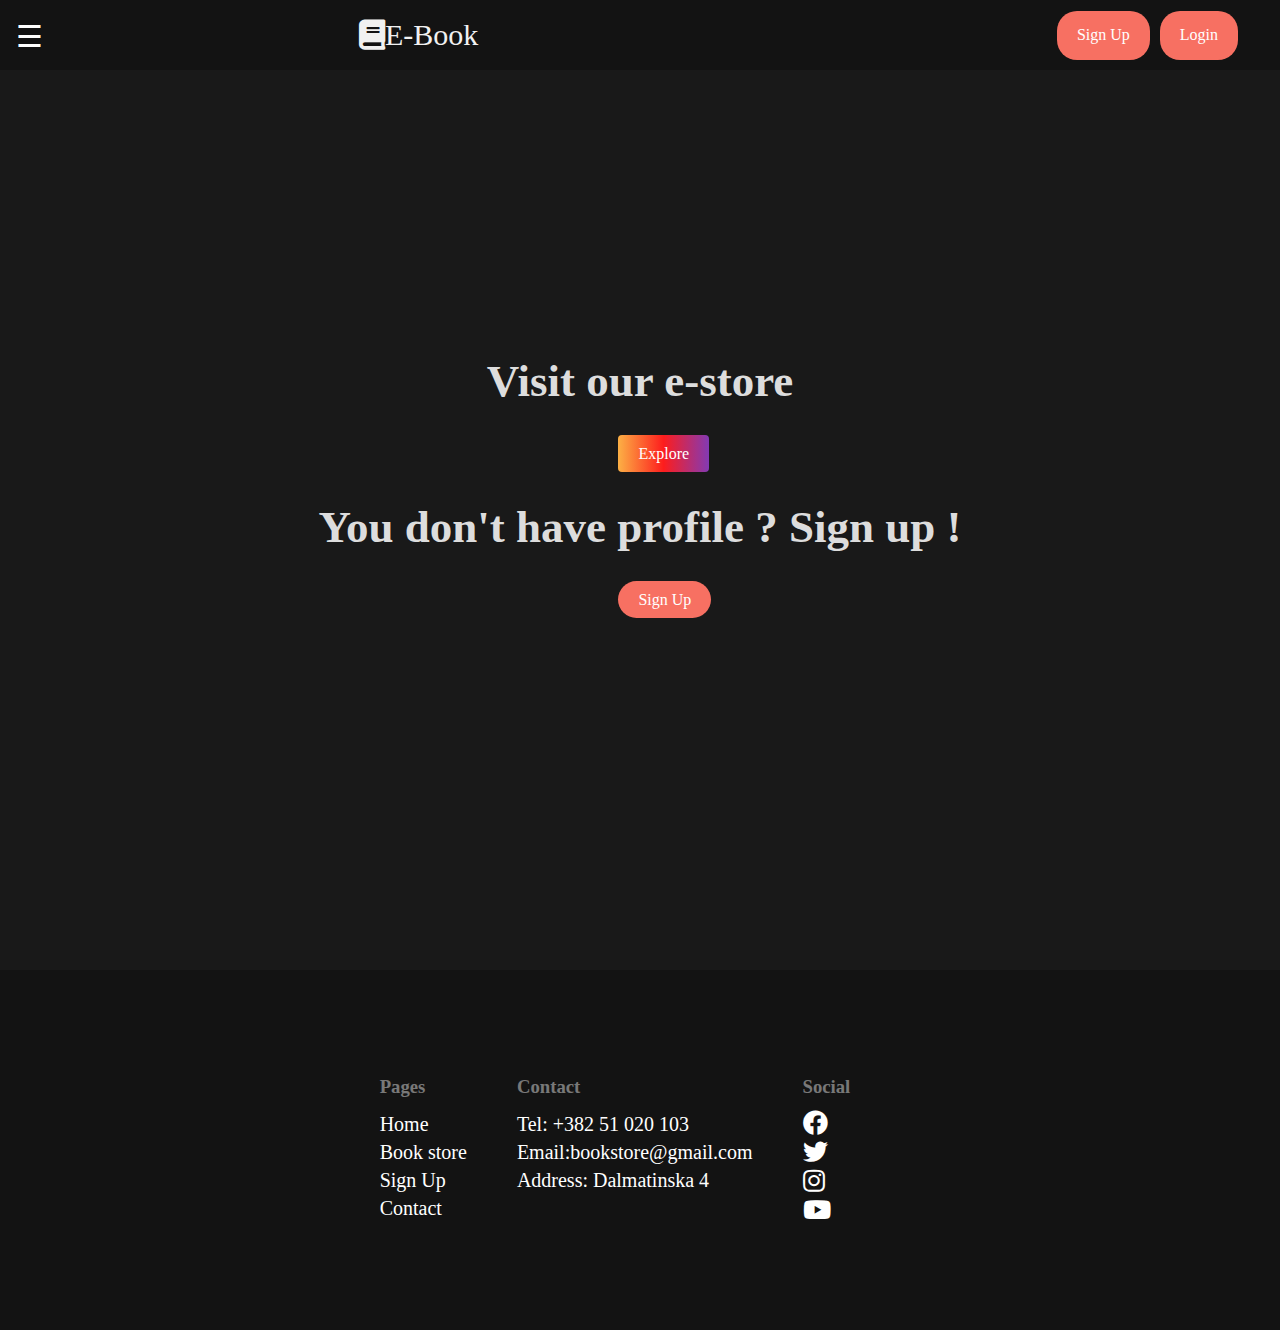
==== index.html @ 9820c24c "first comm" ====
<!DOCTYPE html>
<html class="no-js" lang="">
  <head>
    <meta charset="utf-8" />
    <title></title>
    <meta name="description" content="" />
    <meta name="viewport" content="width=device-width, initial-scale=1" />
    <meta property="og:title" content="" />
    <meta property="og:type" content="" />
    <meta property="og:url" content="" />
    <meta property="og:image" content="" />

    <link
      rel="stylesheet"
      href="https://use.fontawesome.com/releases/v5.14.0/css/all.css"
    />
    <link rel="apple-touch-icon" href="icon.png" />
    <link rel="stylesheet" href="css/normalize.css" />
    <link rel="stylesheet" href="css/main.css" />
    <link rel="stylesheet" href="css/style.css" />
    <meta name="theme-color" content="#fafafa" />
  </head>
  <body>
    <div>
      <div class="top-header">
        <div id="mySidenav" class="sidenav">
          <a href="javascript:void(0)" class="closebtn" onclick="closeNav()"
            >&times;</a
          >
          <a href="/index.html">Home</a>
          <a href="bookstore.html">Book store</a>
          <a href="signup.html">Sign up</a>
          <a href="contact.html">Contact</a>
          <a href="wishlist.html">Wishlist</a>
        </div>

        <div id="main-nav">
          <span
            style="font-size: 30px; cursor: pointer; color: white"
            onclick="openNav()"
            >&#9776;
          </span>
        </div>
        <div class="top-header-container">
          <div class="top-header-title"><i class="fas fa-book"></i>E-Book</div>
          <div class="top-header-button">
            <a href="signup.html" class="button">Sign Up</a>
            <a href="login.html" class="button">Login</a>
          </div>
        </div>
      </div>
      <div class="main-content">
        <div class="main-content-center">
          <div class="main-content-center-signup">
            <h1>Visit our e-store</h1>
            <a href="bookstore.html" class="button-explore">Explore</a>
            <h1>You don't have profile ? Sign up !</h1>
            <a href="signup.html" class="button-center">Sign Up</a>
          </div>
        </div>
      </div>
    </div>
    <div class="footer1">
      <div class="footer-container1">
        <div class="footer-content1">
          <ul>
            <h3>Pages</h3>
            <a href="index.html"><li>Home</li></a>
            <a href="bookstore.html"><li>Book store</li></a>
            <a href="signup.html"><li>Sign Up</li></a>
            <a href="contact.html"><li>Contact</li></a>
          </ul>
          <ul>
            <h3>Contact</h3>
            <a><li>Tel: +382 51 020 103</li></a>
            <a><li>Email:bookstore@gmail.com</li></a>
            <a><li>Address: Dalmatinska 4</li></a>
          </ul>
          <ul>
            <h3>Social</h3>
            <a href="#"
              ><li><i class="fab fa-facebook"></i></li
            ></a>
            <a href="#"
              ><li><i class="fab fa-twitter"></i></li
            ></a>
            <a href="#"
              ><li><i class="fab fa-instagram"></i></li
            ></a>
            <a href="#"
              ><li><i class="fab fa-youtube"></i></li
            ></a>
          </ul>
        </div>
      </div>
    </div>
  </body>
</html>
---- css/main.css ----
/*! HTML5 Boilerplate v8.0.0 | MIT License | https://html5boilerplate.com/ */

/* main.css 2.1.0 | MIT License | https://github.com/h5bp/main.css#readme */
/*
 * What follows is the result of much research on cross-browser styling.
 * Credit left inline and big thanks to Nicolas Gallagher, Jonathan Neal,
 * Kroc Camen, and the H5BP dev community and team.
 */

/* ==========================================================================
   Base styles: opinionated defaults
   ========================================================================== */

html {
  color: #222;
  font-size: 1em;
  line-height: 1.4;
}

/*
 * Remove text-shadow in selection highlight:
 * https://twitter.com/miketaylr/status/12228805301
 *
 * Vendor-prefixed and regular ::selection selectors cannot be combined:
 * https://stackoverflow.com/a/16982510/7133471
 *
 * Customize the background color to match your design.
 */

::-moz-selection {
  background: #b3d4fc;
  text-shadow: none;
}

::selection {
  background: #b3d4fc;
  text-shadow: none;
}

/*
 * A better looking default horizontal rule
 */

hr {
  display: block;
  height: 1px;
  border: 0;
  border-top: 1px solid #ccc;
  margin: 1em 0;
  padding: 0;
}

/*
 * Remove the gap between audio, canvas, iframes,
 * images, videos and the bottom of their containers:
 * https://github.com/h5bp/html5-boilerplate/issues/440
 */

audio,
canvas,
iframe,
img,
svg,
video {
  vertical-align: middle;
}

/*
 * Remove default fieldset styles.
 */

fieldset {
  border: 0;
  margin: 0;
  padding: 0;
}

/*
 * Allow only vertical resizing of textareas.
 */

textarea {
  resize: vertical;
}

/* ==========================================================================
   Author's custom styles
   ========================================================================== */

/* ==========================================================================
   Helper classes
   ========================================================================== */

/*
 * Hide visually and from screen readers
 */

.hidden,
[hidden] {
  display: none !important;
}

/*
 * Hide only visually, but have it available for screen readers:
 * https://snook.ca/archives/html_and_css/hiding-content-for-accessibility
 *
 * 1. For long content, line feeds are not interpreted as spaces and small width
 *    causes content to wrap 1 word per line:
 *    https://medium.com/@jessebeach/beware-smushed-off-screen-accessible-text-5952a4c2cbfe
 */

.sr-only {
  border: 0;
  clip: rect(0, 0, 0, 0);
  height: 1px;
  margin: -1px;
  overflow: hidden;
  padding: 0;
  position: absolute;
  white-space: nowrap;
  width: 1px;
  /* 1 */
}

/*
 * Extends the .sr-only class to allow the element
 * to be focusable when navigated to via the keyboard:
 * https://www.drupal.org/node/897638
 */

.sr-only.focusable:active,
.sr-only.focusable:focus {
  clip: auto;
  height: auto;
  margin: 0;
  overflow: visible;
  position: static;
  white-space: inherit;
  width: auto;
}

/*
 * Hide visually and from screen readers, but maintain layout
 */

.invisible {
  visibility: hidden;
}

/*
 * Clearfix: contain floats
 *
 * For modern browsers
 * 1. The space content is one way to avoid an Opera bug when the
 *    `contenteditable` attribute is included anywhere else in the document.
 *    Otherwise it causes space to appear at the top and bottom of elements
 *    that receive the `clearfix` class.
 * 2. The use of `table` rather than `block` is only necessary if using
 *    `:before` to contain the top-margins of child elements.
 */

.clearfix::before,
.clearfix::after {
  content: " ";
  display: table;
}

.clearfix::after {
  clear: both;
}

/* ==========================================================================
   EXAMPLE Media Queries for Responsive Design.
   These examples override the primary ('mobile first') styles.
   Modify as content requires.
   ========================================================================== */

@media only screen and (min-width: 35em) {
  /* Style adjustments for viewports that meet the condition */
}

@media print,
  (-webkit-min-device-pixel-ratio: 1.25),
  (min-resolution: 1.25dppx),
  (min-resolution: 120dpi) {
  /* Style adjustments for high resolution devices */
}

/* ==========================================================================
   Print styles.
   Inlined to avoid the additional HTTP request:
   https://www.phpied.com/delay-loading-your-print-css/
   ========================================================================== */

@media print {
  *,
  *::before,
  *::after {
    background: #fff !important;
    color: #000 !important;
    /* Black prints faster */
    box-shadow: none !important;
    text-shadow: none !important;
  }

  a,
  a:visited {
    text-decoration: underline;
  }

  a[href]::after {
    content: " (" attr(href) ")";
  }

  abbr[title]::after {
    content: " (" attr(title) ")";
  }

  /*
   * Don't show links that are fragment identifiers,
   * or use the `javascript:` pseudo protocol
   */
  a[href^="#"]::after,
  a[href^="javascript:"]::after {
    content: "";
  }

  pre {
    white-space: pre-wrap !important;
  }

  pre,
  blockquote {
    border: 1px solid #999;
    page-break-inside: avoid;
  }

  /*
   * Printing Tables:
   * https://web.archive.org/web/20180815150934/http://css-discuss.incutio.com/wiki/Printing_Tables
   */
  thead {
    display: table-header-group;
  }

  tr,
  img {
    page-break-inside: avoid;
  }

  p,
  h2,
  h3 {
    orphans: 3;
    widows: 3;
  }

  h2,
  h3 {
    page-break-after: avoid;
  }
}
---- css/style.css ----
:root {
  --white-light: rgba(255, 255, 255, 0.5);
  --alice-blue: #f8f9fa;
  --carribean-green: #40c9a2;
  --gray: #ededed;
}
* {
  box-sizing: border-box;
  margin: 0;
  padding: 0;
}

.top-header {
  display: flex;
  height: 70px;
  width: 100%;
  background-color: #131313;
}
.top-header-container {
  margin-left: 300px;
  display: flex;
  width: 100%;
  z-index: 1;
  justify-content: space-between;
}
.top-header-title {
  color: #f1f1f1;
  font-size: 30px;
  display: flex;
  align-items: center;
}
.top-header-button {
  display: flex;
  justify-content: center;
  align-items: center;
  padding: 0 2rem;
}
.button {
  margin-right: 10px;
  display: flex;
  justify-content: center;
  align-items: center;
  text-decoration: none;
  padding: 10px 20px;
  height: 70%;
  border: none;
  outline: none;
  border-radius: 20px;
  background: #f77062;
  color: #fff;
}

.button:hover {
  background: #4837ff;
  transition: all 0.3s ease;
}

.sidenav {
  height: 100%;
  width: 0;
  position: fixed;
  z-index: 1;
  top: 0;
  left: 0;
  background-color: #111;
  overflow-x: hidden;
  transition: 0.5s;
  padding-top: 60px;
}

.sidenav a {
  padding: 8px 8px 8px 32px;
  text-decoration: none;
  font-size: 25px;
  color: #818181;
  display: block;
  transition: 0.3s;
}

.sidenav a:hover {
  color: #f1f1f1;
}

.sidenav .closebtn {
  position: absolute;
  top: 0;
  right: 25px;
  font-size: 36px;
  margin-left: 50px;
}

#main-nav {
  transition: margin-left 0.5s;
  padding: 16px;
}

@media screen and (max-height: 450px) {
  .sidenav {
    padding-top: 15px;
  }
  .sidenav a {
    font-size: 18px;
  }
}
.wrapper {
  width: 350px;
  padding: 20px;
}

input[type="text"],
input[type="password"] {
  width: 100%;
  padding: 15px;
  margin: 5px 0 22px 0;
  display: inline-block;
  border: none;
  background: #f1f1f1;
}

input[type="text"]:focus,
input[type="password"]:focus {
  background-color: #ddd;
  outline: none;
}

hr {
  border: 1px solid #f1f1f1;
  margin-bottom: 25px;
}

/*button {
  background-color: #4caf50;
  color: white;
  padding: 14px 20px;
  margin: 8px 0;
  border: none;
  cursor: pointer;
  width: 100%;
  opacity: 0.9;
}*/

button:hover {
  opacity: 1;
}

.cancelbtn,
.signupbtn {
  float: left;
  width: 50%;
}

.container {
  padding: 16px;
}

.clearfix::after {
  content: "";
  clear: both;
  display: table;
}

@media screen and (max-width: 300px) {
  .signupbtn {
    width: 100%;
  }
}

.form-login {
  margin-left: auto;
  margin-right: auto;
  width: 50%;
  align-items: center;
  border: 3px solid #f1f1f1;
}

input[type="text"],
input[type="password"] {
  width: 100%;
  padding: 12px 20px;
  margin: 8px 0;
  display: inline-block;
  border: 1px solid #ccc;
  box-sizing: border-box;
}

button:hover {
  opacity: 0.8;
}

.container-login {
  padding: 16px;
}

span.psw {
  float: right;
  padding-top: 16px;
}

@media screen and (max-width: 300px) {
  span.psw {
    display: block;
    float: none;
  }
  .cancelbtn {
    width: 100%;
  }
}

input[type="text"],
select,
textarea {
  width: 100%;
  padding: 12px;
  border: 1px solid #ccc;
  border-radius: 4px;
  box-sizing: border-box;
  margin-top: 6px;
  margin-bottom: 16px;
  resize: vertical;
}

input[type="submit"] {
  background-color: #4caf50;
  color: white;
  padding: 12px 20px;
  border: none;
  border-radius: 4px;
  cursor: pointer;
}

input[type="submit"]:hover {
  background-color: #45a049;
}

.container-contact {
  border-radius: 5px;
  background-color: #f2f2f2;
  padding: 20px;
  width: 50%;
  margin-left: auto;
  margin-right: auto;
  margin-top: 20px;
}
.contact-div {
  display: flex;
  flex-direction: column;
}
.contact-div h1 {
  text-align: center;
}
.gmap_canvas {
  overflow: hidden;
  background: none !important;
  height: 500px;
  width: 600px;
}
.mapouter {
  margin-bottom: 40px;
  margin-left: auto;
  margin-right: auto;
  position: relative;
  text-align: right;
  height: 500px;
  width: 600px;
}
.footer1 {
  bottom: 0;
  display: flex;
  height: 360px;
  background-color: #131313;
  width: 100%;
}
.footer-container1 {
  margin: auto;
  display: flex;
  flex-direction: row;
}
.footer-content1 {
  display: flex;
  flex-direction: row;
  justify-content: space-between;
}
.footer-content1 h3 {
  color: #ddd;
  opacity: 0.5;
  padding-bottom: 10px;
}
.footer-content1 ul {
  list-style: none;
  display: flex;
  flex-direction: column;
  margin-right: 50px;
}

.footer-content1 ul a {
  text-decoration: none;
  color: #fff;
  font-size: 20px;
}
.footer-content1 ul a li i {
  font-size: 25px;
}
/*index page*/
.main-content {
  height: 100vh;
  width: 100%;
  background-color: #191919;
  margin-top: auto;
}
.main-content-center {
  display: flex;
  margin-top: auto;
}
.main-content-center-signup {
  margin-right: auto;
  margin-left: auto;
  margin-top: 250px;
  align-items: center;
}
.main-content-center-signup h1 {
  color: #ddd;
  text-align: center;
  font-size: 45px;
}

.button-center {
  align-items: center;
  text-decoration: none;
  padding: 10px 20px;
  width: 100%;
  height: 100%;
  border: none;
  outline: none;
  border-radius: 20px;
  background: #f77062;
  color: #fff;
  margin-left: 300px;
  margin-right: auto;
}
.button-explore {
  margin-left: 300px;
  align-items: center;
  text-decoration: none;
  padding: 10px 20px;
  width: 100%;
  border: none;
  outline: none;
  border-radius: 4px;
  background: #833ab4;
  background: -webkit-linear-gradient(to right, #fcb045, #fd1d1d, #833ab4);
  background: linear-gradient(to right, #fcb045, #fd1d1d, #833ab4);
  color: #fff;
  transition: all 0.3s ease;
}
/*bookstore*/
img {
  width: 100%;
}
.products-container {
  width: 88vw;
  margin: 0 auto;
}
.lg-title,
.md-title,
.sm-title {
  font-family: "Roboto", sans-serif;
  padding: 0.6rem 0;
  text-transform: capitalize;
}
.lg-title {
  font-size: 2.5rem;
  font-weight: 500;
  text-align: center;
  padding: 1.3rem 0;
  opacity: 0.9;
}
.md-title {
  font-size: 2rem;
  font-family: "Roboto", sans-serif;
}
.sm-title {
  font-weight: 300;
  font-size: 1rem;
  text-transform: uppercase;
}
.text-light {
  font-size: 1rem;
  font-weight: 600;
  line-height: 1.5;
  opacity: 0.5;
  margin: 0.4rem 0;
}

/* product section */
.products {
  background: var(--alice-blue);
  padding: 3.2rem 0;
}
.products .text-light {
  text-align: center;
  width: 70%;
  margin: 0.9rem auto;
}
.product {
  margin: 2rem;
  position: relative;
}
.product-content {
  background: var(--gray);
  padding: 3rem 0.5rem 2rem 0.5rem;
  cursor: pointer;
}
.product-img {
  background: var(--white-light);
  box-shadow: 0 0 20px 10px var(--white-light);
  width: 150px;
  height: 150px;
  margin: 0 auto;
  border-radius: 50%;
  transition: background 0.5s ease;
}
.product-btns {
  display: flex;
  justify-content: center;
  margin-top: 1.4rem;
  opacity: 0;
  transition: opacity 0.6s ease;
}
.btn-cart,
.btn-buy {
  background: transparent;
  border: 1px solid black;
  padding: 0.8rem 0;
  width: 125px;
  font-family: inherit;
  text-transform: uppercase;
  cursor: pointer;
  border: none;
  transition: all 0.6s ease;
}
.btn-cart {
  background: black;
  color: white;
}
.btn-cart:hover {
  background: var(--carribean-green);
}
.btn-buy {
  background: white;
}
.btn-buy:hover {
  background: var(--carribean-green);
  color: #fff;
}
.product-info {
  background: white;
  padding: 2rem;
}
.product-info-top {
  display: flex;
  justify-content: space-between;
  align-items: center;
}

.rating_stars span {
  color: var(--carribean-green);
}
.product-name {
  color: black;
  display: block;
  text-decoration: none;
  font-size: 1rem;
  text-transform: uppercase;
  font-weight: bold;
}
.product-price {
  padding-top: 0.6rem;
  padding-right: 0.6rem;
  display: inline-block;
}
.product-price:first-of-type {
  text-decoration: line-through;
  color: var(--carribean-green);
}
.product-img img {
  transition: transform 0.6s ease;
}
.product:hover .product-img img {
  transform: scale(1.1);
}
.product:hover .product-img {
  background: var(--carribean-green);
}
.product:hover .product-btns {
  opacity: 1;
}
.off-info .sm-title {
  background: var(--carribean-green);
  color: white;
  display: inline-block;
  padding: 0.5rem;
  position: absolute;
  top: 0;
  left: 0;
  writing-mode: vertical-lr;
  transform: rotate(180deg);
  z-index: 1;
  letter-spacing: 3px;
  cursor: pointer;
}
@media screen and (min-width: 992px) {
  .product-items {
    display: grid;
    grid-template-columns: repeat(2, 1fr);
  }
}

@media screen and (min-width: 1200px) {
  .product-items {
    display: grid;
    grid-template-columns: repeat(3, 1fr);
  }
  .product {
    margin-right: 1rem;
    margin-left: 1rem;
  }
  .product .text-light {
    width: 50%;
  }
}
@media screen and (min-width: 1336px) {
  .product-items {
    grid-template-columns: repeat(4, 1fr);
  }
}
/*wishlist*/
main {
  width: 100%;
  text-align: center;
}
main button {
  width: 100px;
  border: none;
  height: 40px;
  border-radius: 20px;
  background-color: #f77062;
}
#form {
  width: 50%;
  margin: auto;
  text-align: center;
}
#form input {
  width: 50%;
}
#form2 {
  width: 50%;
  margin: auto;
  text-align: center;
}
#form2 input {
  width: 50%;
  margin-bottom: 20px;
}
#addToListH2 {
  text-align: center;
}
#updateListH2 {
  text-align: center;
}
.book-finder {
  margin-left: auto;
  margin-right: auto;
  width: 50%;
  text-align: center;
}
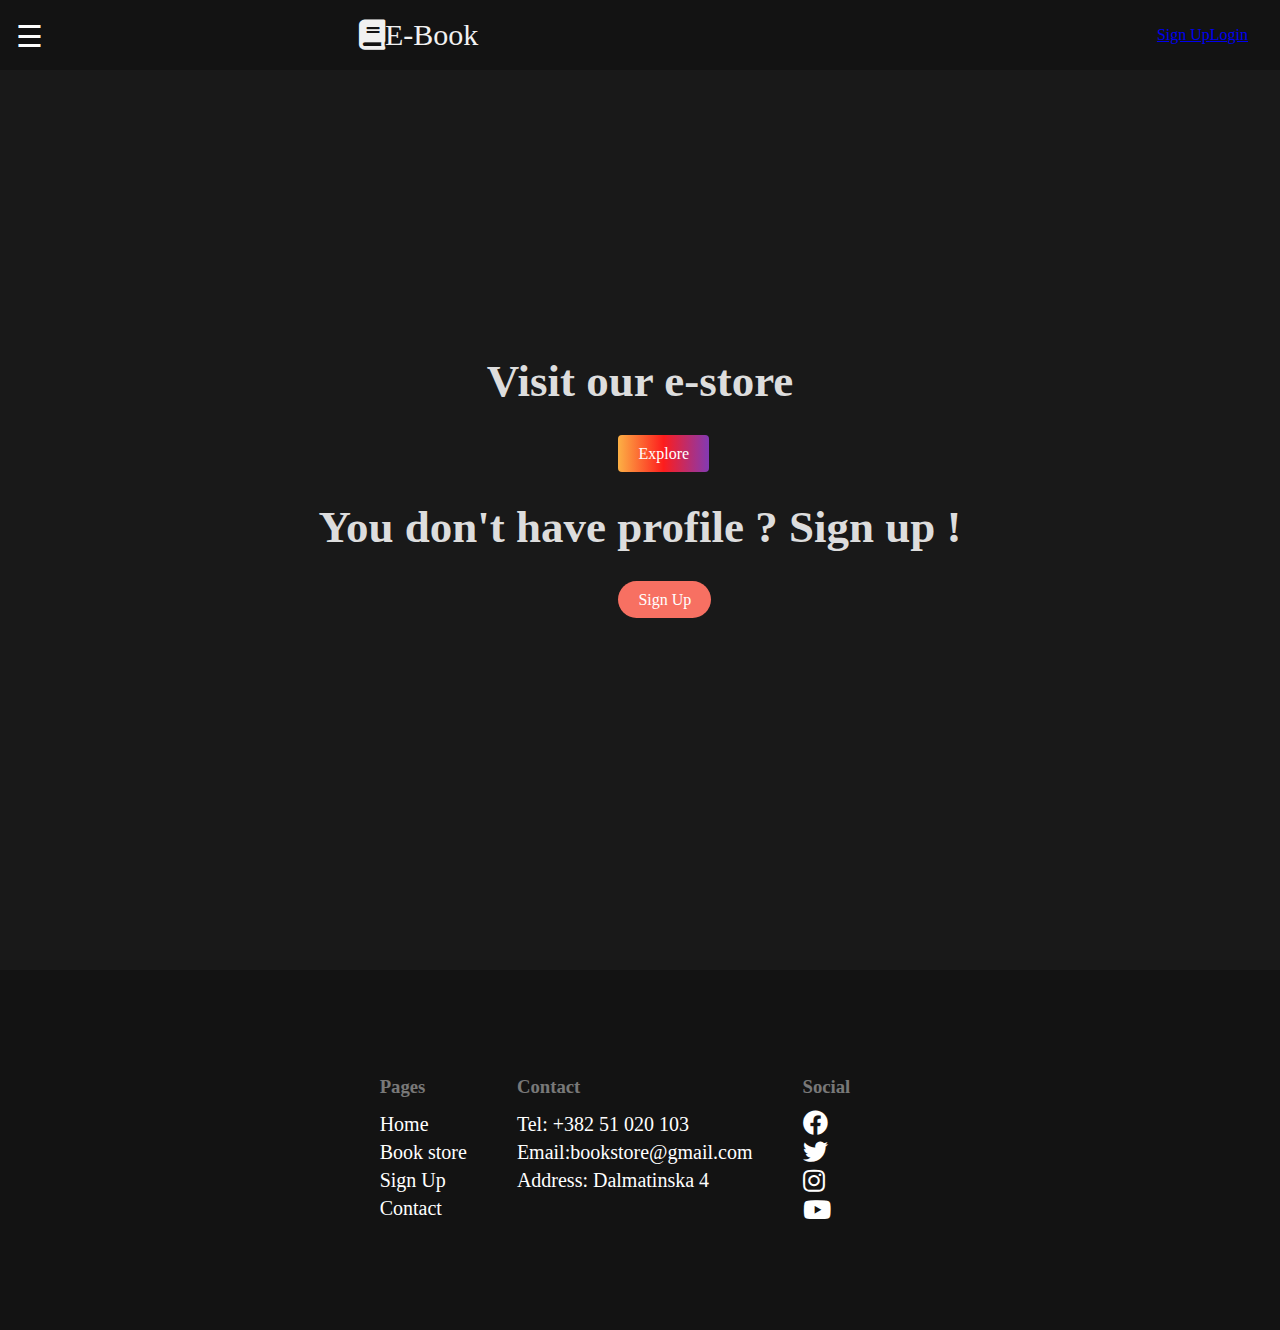
==== commit 7bcc63ca: "miniro changes" ====
--- a/index.html
+++ b/index.html
@@ -41,21 +41,26 @@
             >&#9776;
           </span>
         </div>
+
         <div class="top-header-container">
           <div class="top-header-title"><i class="fas fa-book"></i>E-Book</div>
           <div class="top-header-button">
-            <a href="signup.html" class="button">Sign Up</a>
-            <a href="login.html" class="button">Login</a>
+            <a href="signup.html" class="header-button">Sign Up</a>
+            <a href="login.html" class="header-button">Login</a>
           </div>
         </div>
       </div>
       <div class="main-content">
         <div class="main-content-center">
           <div class="main-content-center-signup">
-            <h1>Visit our e-store</h1>
-            <a href="bookstore.html" class="button-explore">Explore</a>
-            <h1>You don't have profile ? Sign up !</h1>
-            <a href="signup.html" class="button-center">Sign Up</a>
+            <div class="button-explore-div">
+              <h1>Visit our e-store</h1>
+              <a href="bookstore.html" class="button-explore">Explore</a>
+            </div>
+            <div class="button-center-div">
+              <h1>You don't have profile ? Sign up !</h1>
+              <a href="signup.html" class="button-center">Sign Up</a>
+            </div>
           </div>
         </div>
       </div>
@@ -94,5 +99,6 @@
         </div>
       </div>
     </div>
+    <script src="js/main.js"></script>
   </body>
 </html>
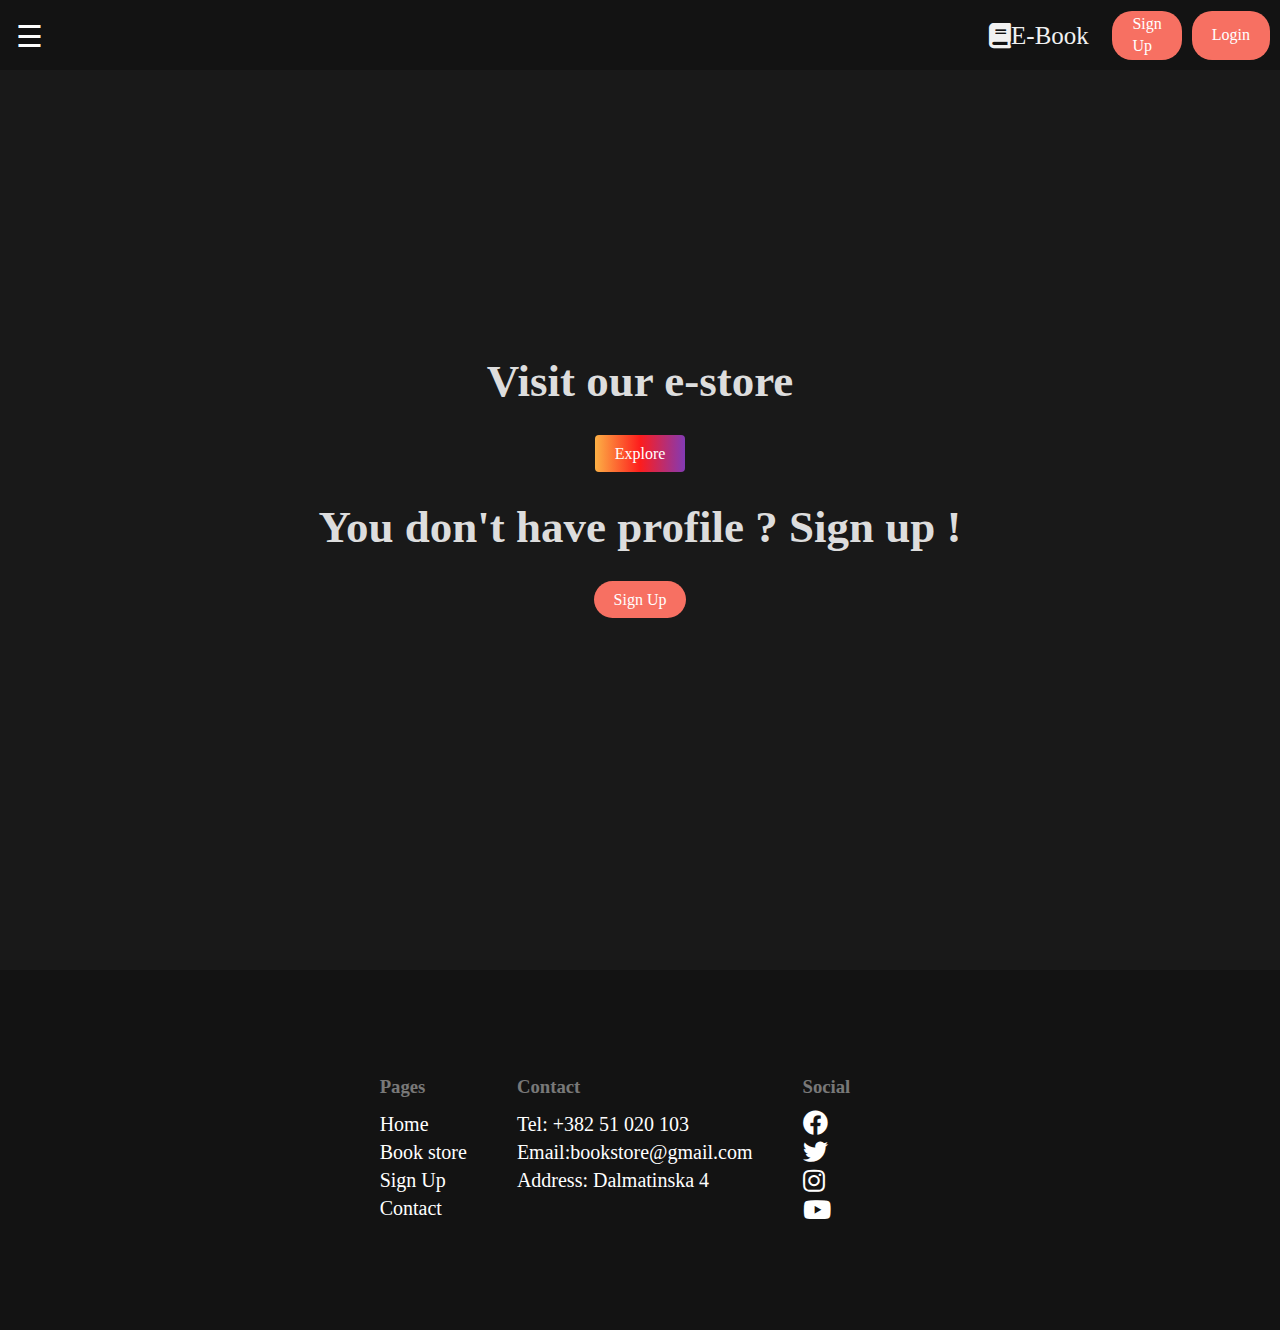
==== commit e582c8b8: "path changes" ====
--- a/index.html
+++ b/index.html
@@ -29,7 +29,7 @@
           >
           <a href="/index.html">Home</a>
           <a href="bookstore.html">Book store</a>
-          <a href="signup.html">Sign up</a>
+          <a href="signup.php">Sign up</a>
           <a href="contact.html">Contact</a>
           <a href="wishlist.html">Wishlist</a>
         </div>
--- a/css/style.css
+++ b/css/style.css
@@ -9,33 +9,41 @@
   margin: 0;
   padding: 0;
 }
-
+html {
+  width: 100%;
+}
+body {
+  width: 100%;
+}
 .top-header {
-  display: flex;
+  z-index: 1;
+  display: flex;
+  justify-content: space-between;
   height: 70px;
   width: 100%;
   background-color: #131313;
 }
 .top-header-container {
-  margin-left: 300px;
-  display: flex;
-  width: 100%;
+  display: flex;
   z-index: 1;
-  justify-content: space-between;
-}
+}
+
 .top-header-title {
   color: #f1f1f1;
-  font-size: 30px;
-  display: flex;
+  width: 100%;
+  font-size: 25px;
+  margin-right: auto;
+  display: flex;
+  justify-content: flex-start;
   align-items: center;
 }
 .top-header-button {
-  display: flex;
-  justify-content: center;
-  align-items: center;
-  padding: 0 2rem;
-}
-.button {
+  width: 100%;
+  display: flex;
+  float: right;
+  align-items: center;
+}
+.header-button {
   margin-right: 10px;
   display: flex;
   justify-content: center;
@@ -50,7 +58,7 @@
   color: #fff;
 }
 
-.button:hover {
+.header-button:hover {
   background: #4837ff;
   transition: all 0.3s ease;
 }
@@ -59,9 +67,7 @@
   height: 100%;
   width: 0;
   position: fixed;
-  z-index: 1;
-  top: 0;
-  left: 0;
+  z-index: 99;
   background-color: #111;
   overflow-x: hidden;
   transition: 0.5s;
@@ -97,6 +103,7 @@
 @media screen and (max-height: 450px) {
   .sidenav {
     padding-top: 15px;
+    width: 100%;
   }
   .sidenav a {
     font-size: 18px;
@@ -107,38 +114,10 @@
   padding: 20px;
 }
 
-input[type="text"],
-input[type="password"] {
-  width: 100%;
-  padding: 15px;
-  margin: 5px 0 22px 0;
-  display: inline-block;
-  border: none;
-  background: #f1f1f1;
-}
-
-input[type="text"]:focus,
-input[type="password"]:focus {
-  background-color: #ddd;
-  outline: none;
-}
-
 hr {
   border: 1px solid #f1f1f1;
   margin-bottom: 25px;
 }
-
-/*button {
-  background-color: #4caf50;
-  color: white;
-  padding: 14px 20px;
-  margin: 8px 0;
-  border: none;
-  cursor: pointer;
-  width: 100%;
-  opacity: 0.9;
-}*/
-
 button:hover {
   opacity: 1;
 }
@@ -149,8 +128,11 @@
   width: 50%;
 }
 
-.container {
+.signup-container {
   padding: 16px;
+  width: 70%;
+  margin-right: auto;
+  margin-left: auto;
 }
 
 .clearfix::after {
@@ -247,6 +229,9 @@
 }
 .contact-div h1 {
   text-align: center;
+}
+.map-container {
+  width: 100%;
 }
 .gmap_canvas {
   overflow: hidden;
@@ -322,7 +307,10 @@
   text-align: center;
   font-size: 45px;
 }
-
+.button-center-div {
+  width: 100%;
+  text-align: center;
+}
 .button-center {
   align-items: center;
   text-decoration: none;
@@ -334,11 +322,12 @@
   border-radius: 20px;
   background: #f77062;
   color: #fff;
-  margin-left: 300px;
-  margin-right: auto;
+}
+.button-explore-div {
+  width: 100%;
+  text-align: center;
 }
 .button-explore {
-  margin-left: 300px;
   align-items: center;
   text-decoration: none;
   padding: 10px 20px;
@@ -352,6 +341,7 @@
   color: #fff;
   transition: all 0.3s ease;
 }
+
 /*bookstore*/
 img {
   width: 100%;
@@ -428,6 +418,7 @@
 }
 .btn-cart,
 .btn-buy {
+  z-index: 99;
   background: transparent;
   border: 1px solid black;
   padding: 0.8rem 0;
@@ -462,9 +453,40 @@
   align-items: center;
 }
 
-.rating_stars span {
-  color: var(--carribean-green);
-}
+.rate {
+  width: 100%;
+  float: left;
+  height: 46px;
+  padding: 0 10px;
+}
+.rate:not(:checked) > input {
+  position: absolute;
+  top: -9999px;
+}
+.rate:not(:checked) > label {
+  float: right;
+  width: 0.8em;
+  overflow: hidden;
+  white-space: nowrap;
+  cursor: pointer;
+  font-size: 30px;
+  color: #ccc;
+}
+.rate:not(:checked) > label::before {
+  content: "★";
+}
+.rate:not(:checked) > label:hover,
+.rate:not(:checked) > label:hover ~ label {
+  color: #deb217;
+}
+.rate > input:checked + label:hover,
+.rate > input:checked + label:hover ~ label,
+.rate > input:checked ~ label:hover,
+.rate > input:checked ~ label:hover ~ label,
+.rate > label:hover ~ input:checked ~ label {
+  color: #c59b08;
+}
+
 .product-name {
   color: black;
   display: block;
@@ -574,3 +596,48 @@
   width: 50%;
   text-align: center;
 }
+@media screen and (max-width: 320px) {
+  .sidenav #mySidenav {
+    width: 100%;
+  }
+  .main-content-center-signup {
+    margin-top: 0;
+  }
+  .main-content-center-signup h1 {
+    font-size: 25px;
+  }
+  .top-header-title {
+    font-size: 18px;
+  }
+}
+@media screen and (max-width: 480px) {
+  .sidenav #mySidenav {
+    width: 100%;
+  }
+  .top-header-title {
+    font-size: 21px;
+  }
+
+  .footer1 {
+    align-items: center;
+    height: 100%;
+    text-align: center;
+  }
+  .footer-content1 {
+    display: block;
+    text-align: center;
+    align-items: center;
+  }
+  .main-content-center-signup {
+    margin-top: 250px;
+    width: 100%;
+  }
+  .top-header-container {
+    margin-left: 20px;
+  }
+}
+@media screen and (max-width: 720px) {
+  .top-header-container {
+    margin-left: 20px;
+  }
+}
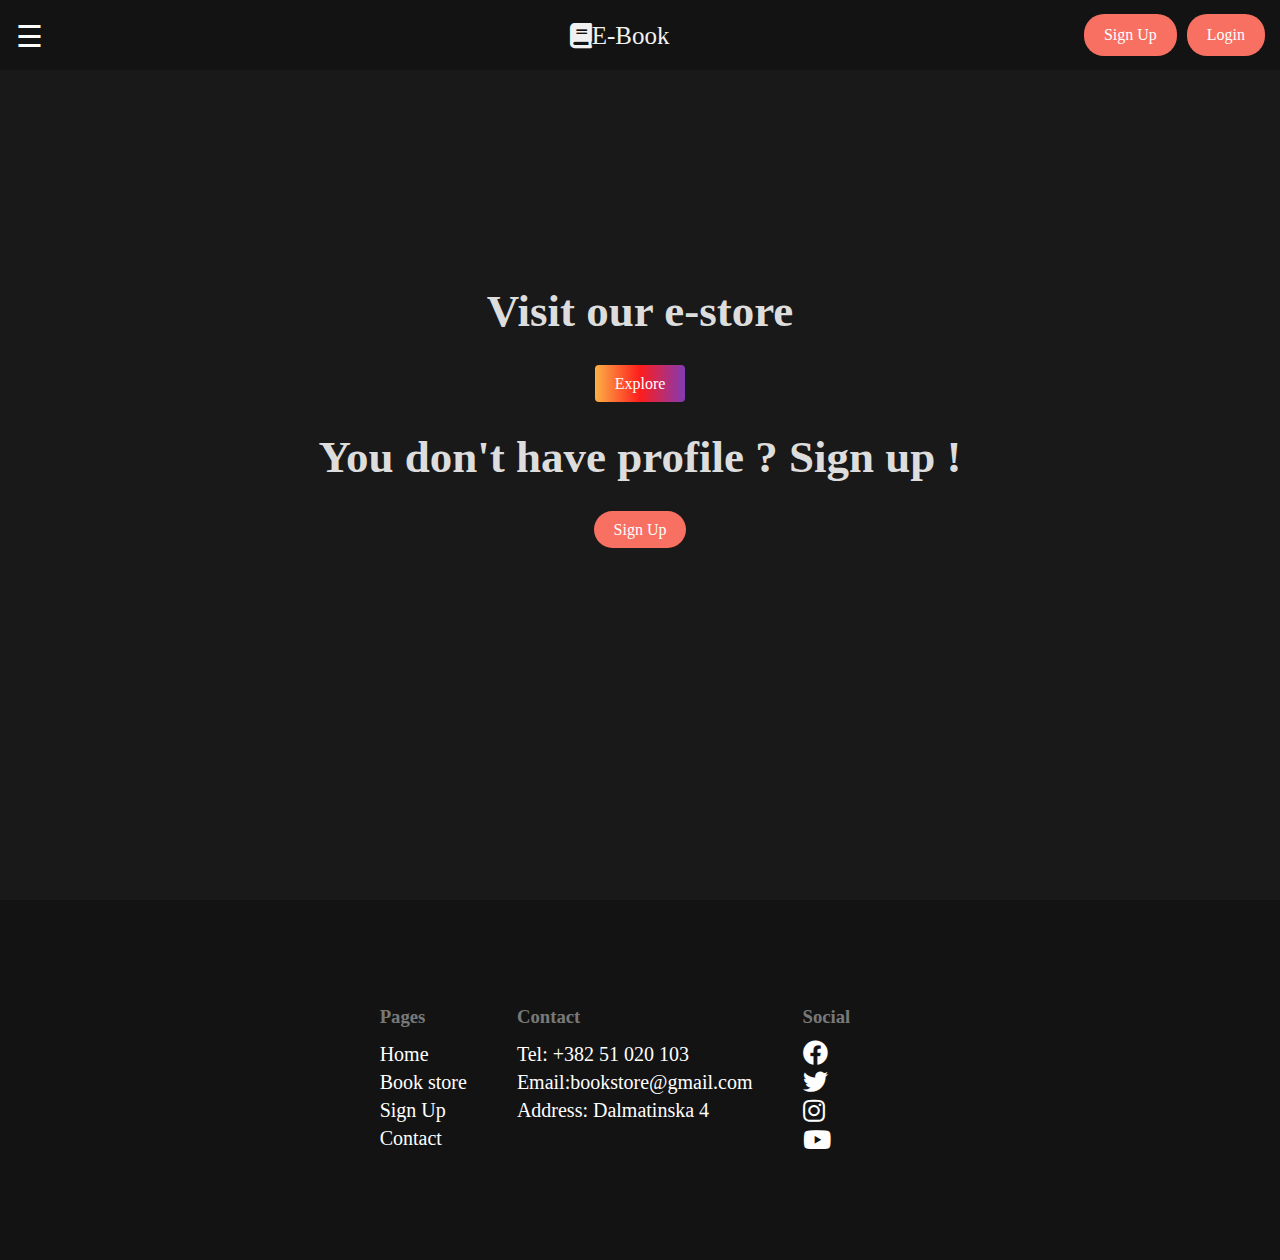
==== commit 74154c06: "path" ====
--- a/index.html
+++ b/index.html
@@ -29,7 +29,7 @@
           >
           <a href="/index.html">Home</a>
           <a href="bookstore.html">Book store</a>
-          <a href="signup.php">Sign up</a>
+          <a href="signup.html">Sign up</a>
           <a href="contact.html">Contact</a>
           <a href="wishlist.html">Wishlist</a>
         </div>
--- a/css/style.css
+++ b/css/style.css
@@ -15,7 +15,10 @@
 body {
   width: 100%;
 }
+/*header*/
 .top-header {
+  top: 0%;
+  position: fixed;
   z-index: 1;
   display: flex;
   justify-content: space-between;
@@ -26,15 +29,18 @@
 .top-header-container {
   display: flex;
   z-index: 1;
-}
-
+  padding: 5px;
+  justify-content: space-around;
+  flex-direction: row;
+  width: 100%;
+}
 .top-header-title {
   color: #f1f1f1;
   width: 100%;
   font-size: 25px;
   margin-right: auto;
   display: flex;
-  justify-content: flex-start;
+  justify-content: flex-end;
   align-items: center;
 }
 .top-header-button {
@@ -42,6 +48,7 @@
   display: flex;
   float: right;
   align-items: center;
+  justify-content: flex-end;
 }
 .header-button {
   margin-right: 10px;
@@ -57,12 +64,11 @@
   background: #f77062;
   color: #fff;
 }
-
 .header-button:hover {
   background: #4837ff;
   transition: all 0.3s ease;
 }
-
+/*Side Navigation*/
 .sidenav {
   height: 100%;
   width: 0;
@@ -73,7 +79,6 @@
   transition: 0.5s;
   padding-top: 60px;
 }
-
 .sidenav a {
   padding: 8px 8px 8px 32px;
   text-decoration: none;
@@ -82,11 +87,9 @@
   display: block;
   transition: 0.3s;
 }
-
 .sidenav a:hover {
   color: #f1f1f1;
 }
-
 .sidenav .closebtn {
   position: absolute;
   top: 0;
@@ -99,7 +102,6 @@
   transition: margin-left 0.5s;
   padding: 16px;
 }
-
 @media screen and (max-height: 450px) {
   .sidenav {
     padding-top: 15px;
@@ -113,7 +115,6 @@
   width: 350px;
   padding: 20px;
 }
-
 hr {
   border: 1px solid #f1f1f1;
   margin-bottom: 25px;
@@ -127,14 +128,14 @@
   float: left;
   width: 50%;
 }
-
 .signup-container {
   padding: 16px;
   width: 70%;
+  margin-top: 100px;
+  margin-bottom: 100px;
   margin-right: auto;
   margin-left: auto;
 }
-
 .clearfix::after {
   content: "";
   clear: both;
@@ -146,7 +147,11 @@
     width: 100%;
   }
 }
-
+/*Login Form Page*/
+.form-login-div {
+  margin-top: 200px;
+  margin-bottom: 200px;
+}
 .form-login {
   margin-left: auto;
   margin-right: auto;
@@ -154,7 +159,6 @@
   align-items: center;
   border: 3px solid #f1f1f1;
 }
-
 input[type="text"],
 input[type="password"] {
   width: 100%;
@@ -164,20 +168,16 @@
   border: 1px solid #ccc;
   box-sizing: border-box;
 }
-
 button:hover {
   opacity: 0.8;
 }
-
 .container-login {
   padding: 16px;
 }
-
 span.psw {
   float: right;
   padding-top: 16px;
 }
-
 @media screen and (max-width: 300px) {
   span.psw {
     display: block;
@@ -187,7 +187,6 @@
     width: 100%;
   }
 }
-
 input[type="text"],
 select,
 textarea {
@@ -200,7 +199,6 @@
   margin-bottom: 16px;
   resize: vertical;
 }
-
 input[type="submit"] {
   background-color: #4caf50;
   color: white;
@@ -213,7 +211,7 @@
 input[type="submit"]:hover {
   background-color: #45a049;
 }
-
+/*Contact Page*/
 .container-contact {
   border-radius: 5px;
   background-color: #f2f2f2;
@@ -248,6 +246,7 @@
   height: 500px;
   width: 600px;
 }
+/*Footer*/
 .footer1 {
   bottom: 0;
   display: flex;
@@ -276,7 +275,6 @@
   flex-direction: column;
   margin-right: 50px;
 }
-
 .footer-content1 ul a {
   text-decoration: none;
   color: #fff;
@@ -341,7 +339,6 @@
   color: #fff;
   transition: all 0.3s ease;
 }
-
 /*bookstore*/
 img {
   width: 100%;
@@ -380,8 +377,7 @@
   opacity: 0.5;
   margin: 0.4rem 0;
 }
-
-/* product section */
+/* Bookstore - product section */
 .products {
   background: var(--alice-blue);
   padding: 3.2rem 0;
@@ -452,7 +448,7 @@
   justify-content: space-between;
   align-items: center;
 }
-
+/*users rating stars*/
 .rate {
   width: 100%;
   float: left;
@@ -486,7 +482,6 @@
 .rate > label:hover ~ input:checked ~ label {
   color: #c59b08;
 }
-
 .product-name {
   color: black;
   display: block;
@@ -526,7 +521,6 @@
   left: 0;
   writing-mode: vertical-lr;
   transform: rotate(180deg);
-  z-index: 1;
   letter-spacing: 3px;
   cursor: pointer;
 }
@@ -555,10 +549,20 @@
     grid-template-columns: repeat(4, 1fr);
   }
 }
-/*wishlist*/
+/*wishlist page*/
 main {
-  width: 100%;
-  text-align: center;
+  margin-right: auto;
+  margin-left: auto;
+  margin-top: 100px;
+  width: 50%;
+  text-align: center;
+}
+.main-wrapper {
+  display: flex;
+  flex-direction: row;
+}
+.main-container {
+  padding-left: 100px;
 }
 main button {
   width: 100px;
@@ -567,6 +571,9 @@
   border-radius: 20px;
   background-color: #f77062;
 }
+.wishlist-forms {
+  display: flex;
+}
 #form {
   width: 50%;
   margin: auto;
@@ -597,9 +604,6 @@
   text-align: center;
 }
 @media screen and (max-width: 320px) {
-  .sidenav #mySidenav {
-    width: 100%;
-  }
   .main-content-center-signup {
     margin-top: 0;
   }
@@ -617,7 +621,6 @@
   .top-header-title {
     font-size: 21px;
   }
-
   .footer1 {
     align-items: center;
     height: 100%;
@@ -635,9 +638,17 @@
   .top-header-container {
     margin-left: 20px;
   }
+  .wishlist-forms {
+    display: flex;
+    flex-direction: column;
+  }
 }
 @media screen and (max-width: 720px) {
   .top-header-container {
     margin-left: 20px;
   }
-}
+  .main-wrapper {
+    display: flex;
+    flex-direction: column;
+  }
+}
